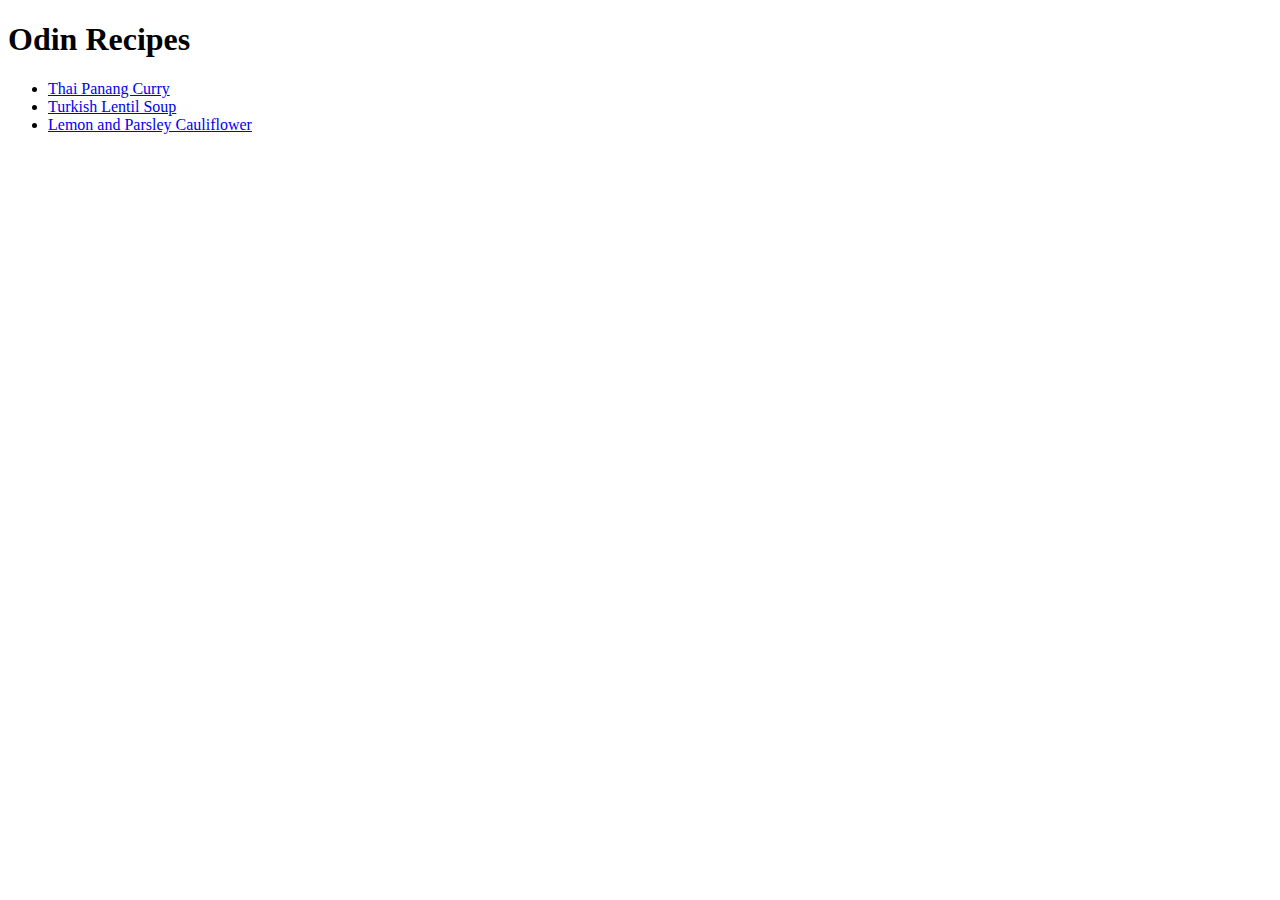
==== index.html @ 5fd4722e "all recipes for odin project recipes" ====
<!DOCTYPE html>
<html lang="en">
  
  <head>
    <meta charset="UTF-8">
    <title>Document</title>
  </head>
  <body>
    <h1>Odin Recipes</h1>

    <ul>
        <li><a href="recipes/Thai_curry.html">Thai Panang Curry</a></li>
        <li><a href="recipes/Turkishlentilsoup.html">Turkish Lentil Soup</a></li>
        <li><a href="recipes/lemonparsleycauliflower.html">Lemon and Parsley Cauliflower</a></li>

    </ul>
    
  </body>
</html>
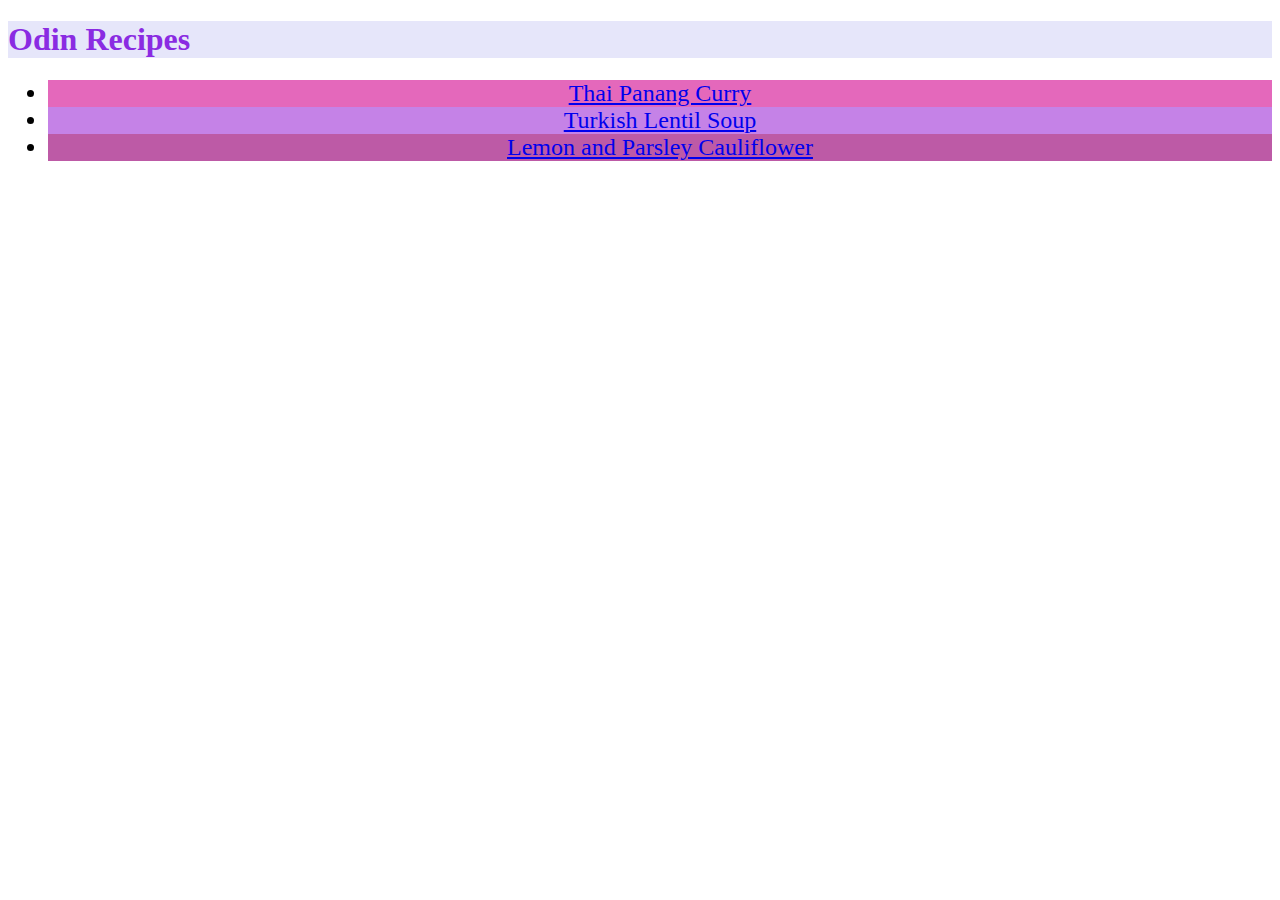
==== commit 455c2dea: "Changes made to HTML and CSS files" ====
--- a/index.html
+++ b/index.html
@@ -3,15 +3,17 @@
   
   <head>
     <meta charset="UTF-8">
+    <link rel="stylesheet" href="style.css">
     <title>Document</title>
   </head>
   <body>
-    <h1>Odin Recipes</h1>
-
+    <div class="title">
+      <h1>Odin Recipes</h1>
+    </div>
     <ul>
-        <li><a href="recipes/Thai_curry.html">Thai Panang Curry</a></li>
-        <li><a href="recipes/Turkishlentilsoup.html">Turkish Lentil Soup</a></li>
-        <li><a href="recipes/lemonparsleycauliflower.html">Lemon and Parsley Cauliflower</a></li>
+        <li class="thai"><a href="recipes/Thai_curry.html">Thai Panang Curry</a></li>
+        <li class="turk"><a href="recipes/Turkishlentilsoup.html">Turkish Lentil Soup</a></li>
+        <li class="flower"><a href="recipes/lemonparsleycauliflower.html">Lemon and Parsley Cauliflower</a></li>
 
     </ul>
     
--- a/style.css
+++ b/style.css
@@ -0,0 +1,27 @@
+.thai {
+    background-color: rgb(228, 104, 187);
+    font-size: 24px;
+    text-align: center
+    
+}
+
+.turk {
+    background-color: rgb(197, 130, 231);
+    font-size: 24px;
+    font-family: Papyrus;
+    text-align: center
+}
+
+.flower {
+    background-color: rgb(189, 90, 166);
+    font-family: Copperplate;
+    font-size: 24px;
+    text-align: center
+    
+}
+
+.title {
+    background-color: lavender;
+    color: blueviolet;
+    
+}